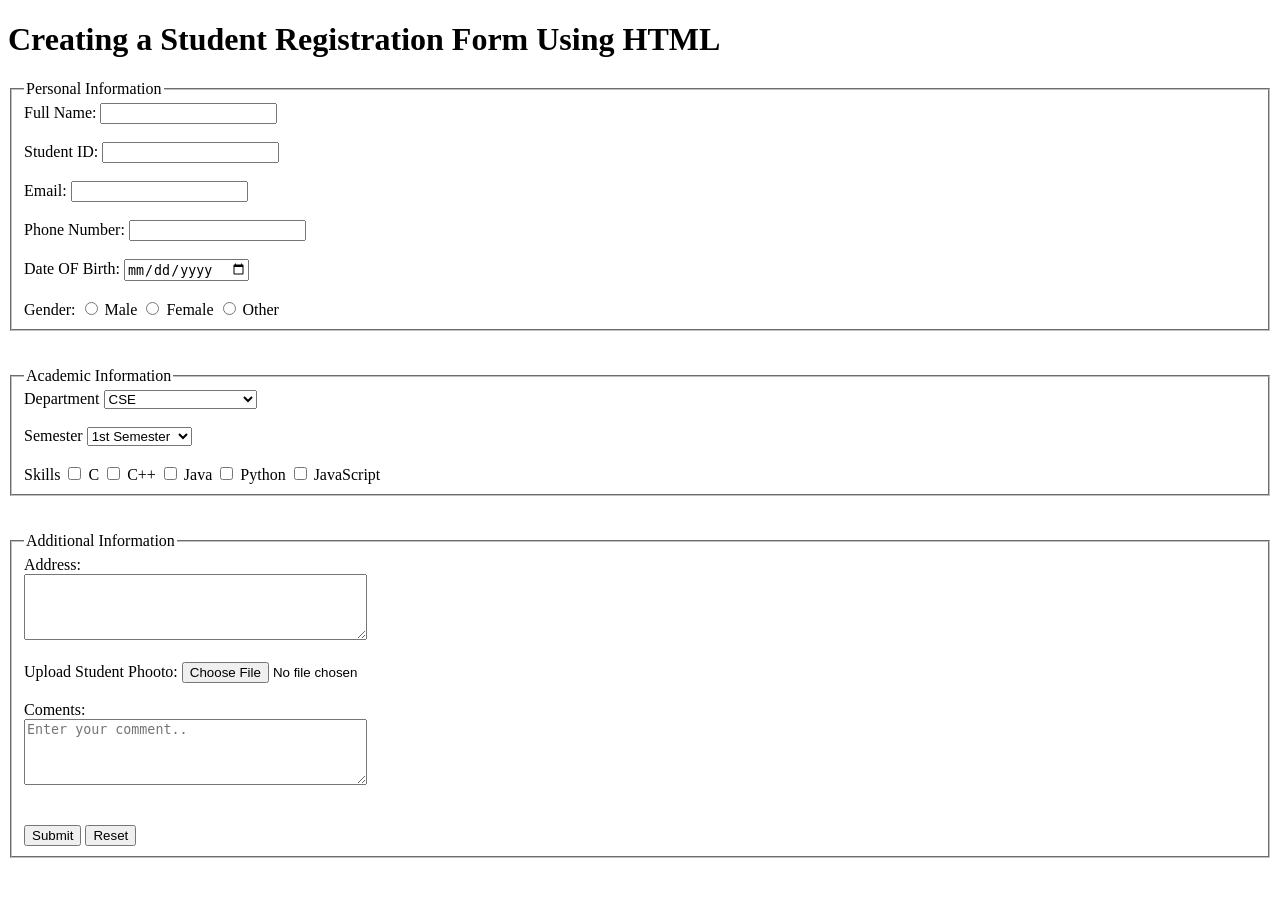
==== index.html @ 705169ad "creat form using HTML" ====
<!DOCTYPE html>
<html lang="en">
<head>
    <meta charset="UTF-8">
    <meta name="viewport" content="width=device-width, initial-scale=1.0">
    <title> Creating a Student Registration Form Using HTML
</title>
</head>
<body>

    <h1> Creating a Student Registration Form Using HTML
</h1>
    <form action="#" method="post">

         <fieldset>
        <legend>Personal Information</legend>
        <label for="fname">Full Name:</label>
        <input type="text" id="fname" name="fname" required>
        <br>
            <br>
            <label for="sid">Student ID:</label>
            <input type="text" name="sid" id="sid" required>
            <br><br>

            <label for="email">Email:</label>
            <input type="email" name="email" id="email" required>
            <br><br>

            <label for="phone">Phone Number:</label>
            <input type="tel" name="phone" id="phone" required>
            <br><br>

            <label for="dob">Date OF Birth:</label>
            <input type="date" name="dob" id="dob" required>
            <br><br>

            <label for="">Gender:</label>

            <input type="radio" id="male" name="gender" value="Male">
            <label for="male">Male</label>

            <input type="radio" id="female" name="gender" value="Female">
            <label for="female">Female</label>

            <input type="radio" id="other" name="gender" value="Other">
            <label for="other">Other</label>

            <br>

    </fieldset>
    <br><br>
    <fieldset>
        <legend>Academic Information</legend>
    <label for="department">Department</label>
            <select name="department" id="department">
                <option value="CSE" selected>CSE</option>
                <option value="EEE">EEE</option>
                <option value="BBA">BBA</option>
                 <option value="ENGLISH">ENGLISH</option>
                  <option value="CIVIL ENGINEERING">CIVIL ENGINEERING</option>
            </select>
            <br><br>

            <label for="semester">Semester</label>
            <select name="semester" id="semester">
                <option value="1st Semester" selected>1st Semester</option>
                <option value="2nd Semester" >2nd Semester</option>
                <option value="3rd Semester" >3rd Semester</option>
                <option value="4th Semester" >4th Semester</option>
                <option value="5th Semester">5th Semester</option>
                <option value="6th Semester">6th Semester</option>
                <option value="7th Semester" >7th Semester</option>
                <option value="8th Semester" >8th Semester</option>
                
            </select>
            <br><br>
            <label for="">Skills</label>
            <input type="checkbox" id="c" name="language" value="c">
            <label for="c">C</label>
            <input type="checkbox" id="c++" name="language" value="c++">
            <label for="c++">C++</label>
            <input type="checkbox" id="java" name="language" value="java">
            <label for="java">Java</label>
            <input type="checkbox" id="python" name="language" value="python">
            <label for="python">Python</label>
            <input type="checkbox" id="javascript" name="language" value="javascript">
            <label for="javascript">JavaScript</label>
    </fieldset>
    <br><br>
    <fieldset>
        <legend>Additional Information</legend>
        <label for="address">Address:</label><br>
            <textarea name="address" id="address" rows="4" cols="40" maxlength="200"></textarea>
            <br><br>
            <label for="photo">Upload Student Phooto:</label>
            <input type="file" name="photo" id="photo">
            <br><br>

            <label for="coments">Coments:</label><br>
            <textarea name="coments" id="coments" rows="4" cols="40" maxlength="200" placeholder="Enter your comment.."
            ></textarea>
            

            <br><br><br>
            <input type="submit" value="Submit">
            <input type="reset" value="Reset">
    </fieldset>
    

    </form>
   
    
</body>
</html>
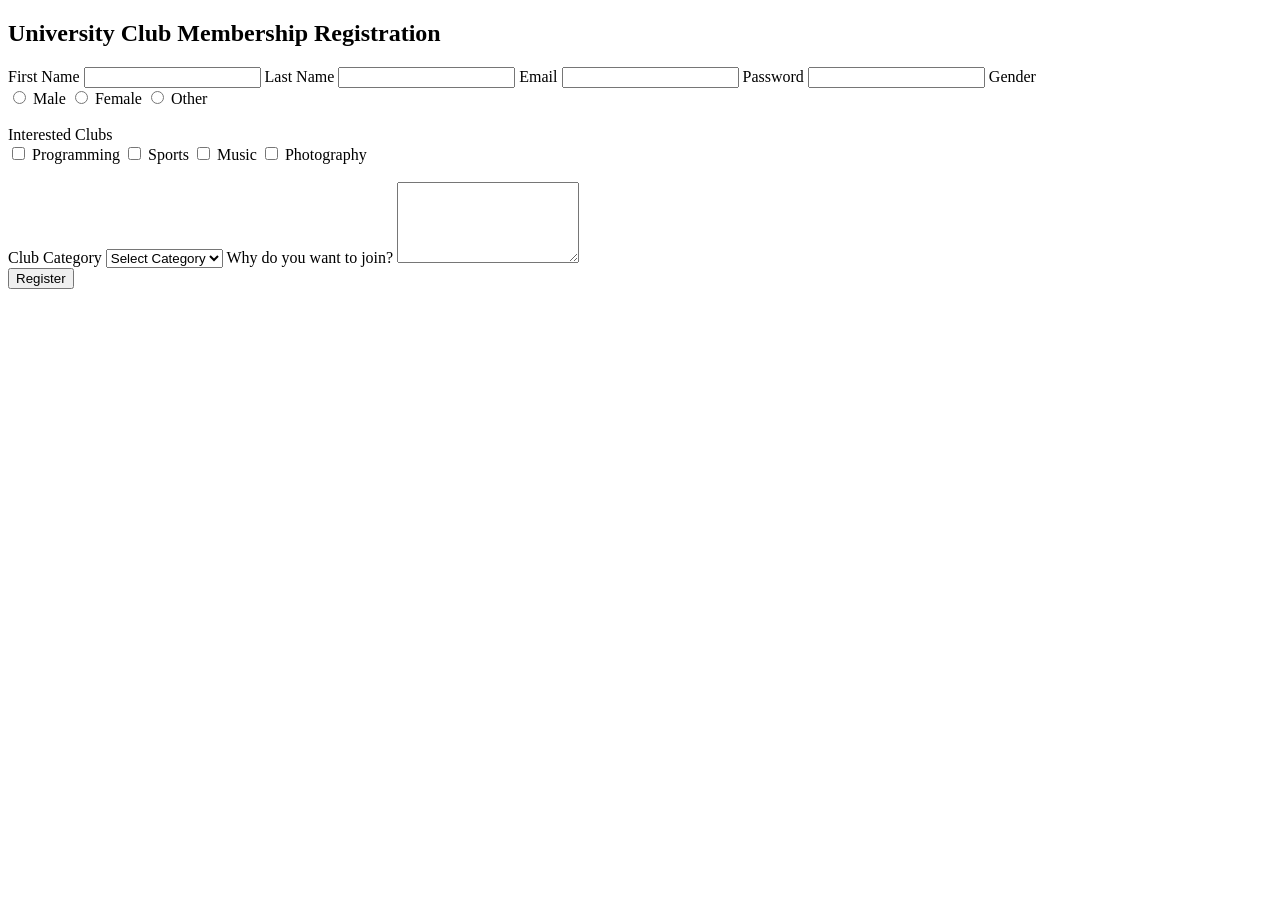
==== commit 7e418da1: "Add files via upload" ====
--- a/index.html
+++ b/index.html
@@ -1,114 +1,72 @@
-<!DOCTYPE html>
-<html lang="en">
-<head>
-    <meta charset="UTF-8">
-    <meta name="viewport" content="width=device-width, initial-scale=1.0">
-    <title> Creating a Student Registration Form Using HTML
-</title>
-</head>
-<body>
-
-    <h1> Creating a Student Registration Form Using HTML
-</h1>
-    <form action="#" method="post">
-
-         <fieldset>
-        <legend>Personal Information</legend>
-        <label for="fname">Full Name:</label>
-        <input type="text" id="fname" name="fname" required>
-        <br>
-            <br>
-            <label for="sid">Student ID:</label>
-            <input type="text" name="sid" id="sid" required>
-            <br><br>
-
-            <label for="email">Email:</label>
-            <input type="email" name="email" id="email" required>
-            <br><br>
-
-            <label for="phone">Phone Number:</label>
-            <input type="tel" name="phone" id="phone" required>
-            <br><br>
-
-            <label for="dob">Date OF Birth:</label>
-            <input type="date" name="dob" id="dob" required>
-            <br><br>
-
-            <label for="">Gender:</label>
-
-            <input type="radio" id="male" name="gender" value="Male">
-            <label for="male">Male</label>
-
-            <input type="radio" id="female" name="gender" value="Female">
-            <label for="female">Female</label>
-
-            <input type="radio" id="other" name="gender" value="Other">
-            <label for="other">Other</label>
-
-            <br>
-
-    </fieldset>
-    <br><br>
-    <fieldset>
-        <legend>Academic Information</legend>
-    <label for="department">Department</label>
-            <select name="department" id="department">
-                <option value="CSE" selected>CSE</option>
-                <option value="EEE">EEE</option>
-                <option value="BBA">BBA</option>
-                 <option value="ENGLISH">ENGLISH</option>
-                  <option value="CIVIL ENGINEERING">CIVIL ENGINEERING</option>
-            </select>
-            <br><br>
-
-            <label for="semester">Semester</label>
-            <select name="semester" id="semester">
-                <option value="1st Semester" selected>1st Semester</option>
-                <option value="2nd Semester" >2nd Semester</option>
-                <option value="3rd Semester" >3rd Semester</option>
-                <option value="4th Semester" >4th Semester</option>
-                <option value="5th Semester">5th Semester</option>
-                <option value="6th Semester">6th Semester</option>
-                <option value="7th Semester" >7th Semester</option>
-                <option value="8th Semester" >8th Semester</option>
-                
-            </select>
-            <br><br>
-            <label for="">Skills</label>
-            <input type="checkbox" id="c" name="language" value="c">
-            <label for="c">C</label>
-            <input type="checkbox" id="c++" name="language" value="c++">
-            <label for="c++">C++</label>
-            <input type="checkbox" id="java" name="language" value="java">
-            <label for="java">Java</label>
-            <input type="checkbox" id="python" name="language" value="python">
-            <label for="python">Python</label>
-            <input type="checkbox" id="javascript" name="language" value="javascript">
-            <label for="javascript">JavaScript</label>
-    </fieldset>
-    <br><br>
-    <fieldset>
-        <legend>Additional Information</legend>
-        <label for="address">Address:</label><br>
-            <textarea name="address" id="address" rows="4" cols="40" maxlength="200"></textarea>
-            <br><br>
-            <label for="photo">Upload Student Phooto:</label>
-            <input type="file" name="photo" id="photo">
-            <br><br>
-
-            <label for="coments">Coments:</label><br>
-            <textarea name="coments" id="coments" rows="4" cols="40" maxlength="200" placeholder="Enter your comment.."
-            ></textarea>
-            
-
-            <br><br><br>
-            <input type="submit" value="Submit">
-            <input type="reset" value="Reset">
-    </fieldset>
-    
-
-    </form>
-   
-    
-</body>
+<!DOCTYPE html>
+<html lang="en">
+<head>
+    <meta charset="UTF-8">
+    <title>University Club Registration</title>
+    <link rel="stylesheet" href="style.css">
+</head>
+
+<body>
+
+<div class="container">
+
+<h2>University Club Membership Registration</h2>
+
+<form id="clubForm">
+
+<label>First Name</label>
+<input type="text" id="fname">
+
+<label>Last Name</label>
+<input type="text" id="lname">
+
+<label>Email</label>
+<input type="email" id="email">
+
+<label>Password</label>
+<input type="password" id="password">
+
+<label>Gender</label><br>
+
+<input type="radio" name="gender" value="Male"> Male
+<input type="radio" name="gender" value="Female"> Female
+<input type="radio" name="gender" value="Other"> Other
+
+<br><br>
+
+<label>Interested Clubs</label><br>
+
+<input type="checkbox" name="club" value="Programming"> Programming
+<input type="checkbox" name="club" value="Sports"> Sports
+<input type="checkbox" name="club" value="Music"> Music
+<input type="checkbox" name="club" value="Photography"> Photography
+
+<br><br>
+
+<label>Club Category</label>
+
+<select id="category">
+    <option value="">Select Category</option>
+    <option>Academic</option>
+    <option>Sports</option>
+    <option>Cultural</option>
+</select>
+
+<label>Why do you want to join?</label>
+
+<textarea id="reason" rows="5"></textarea>
+
+<br>
+
+<input type="submit" value="Register">
+
+</form>
+
+<p id="message"></p>
+
+</div>
+
+<script src="script.js"></script>
+
+</body>
 </html>
